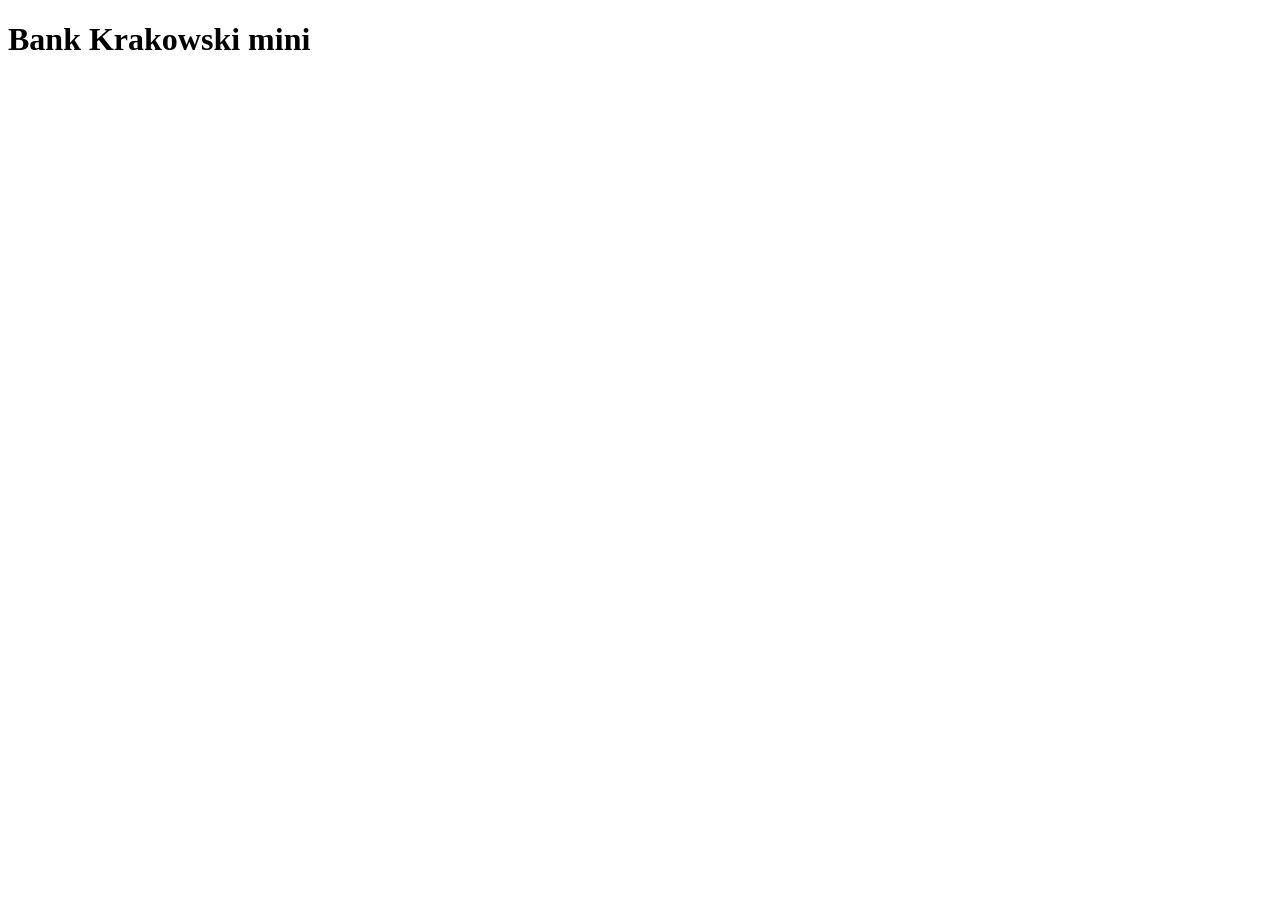
==== src/main/resources/templates/index.html @ 58d6642b "Initial commit" ====
<!DOCTYPE html>
<html lang="en">
<head>
    <meta charset="UTF-8">
    <meta name="viewport" content="width=device-width, initial-scale=1.0">
    <title>BankMini</title>
</head>
<body>
<h1>Bank Krakowski mini</h1>
</body>
</html>
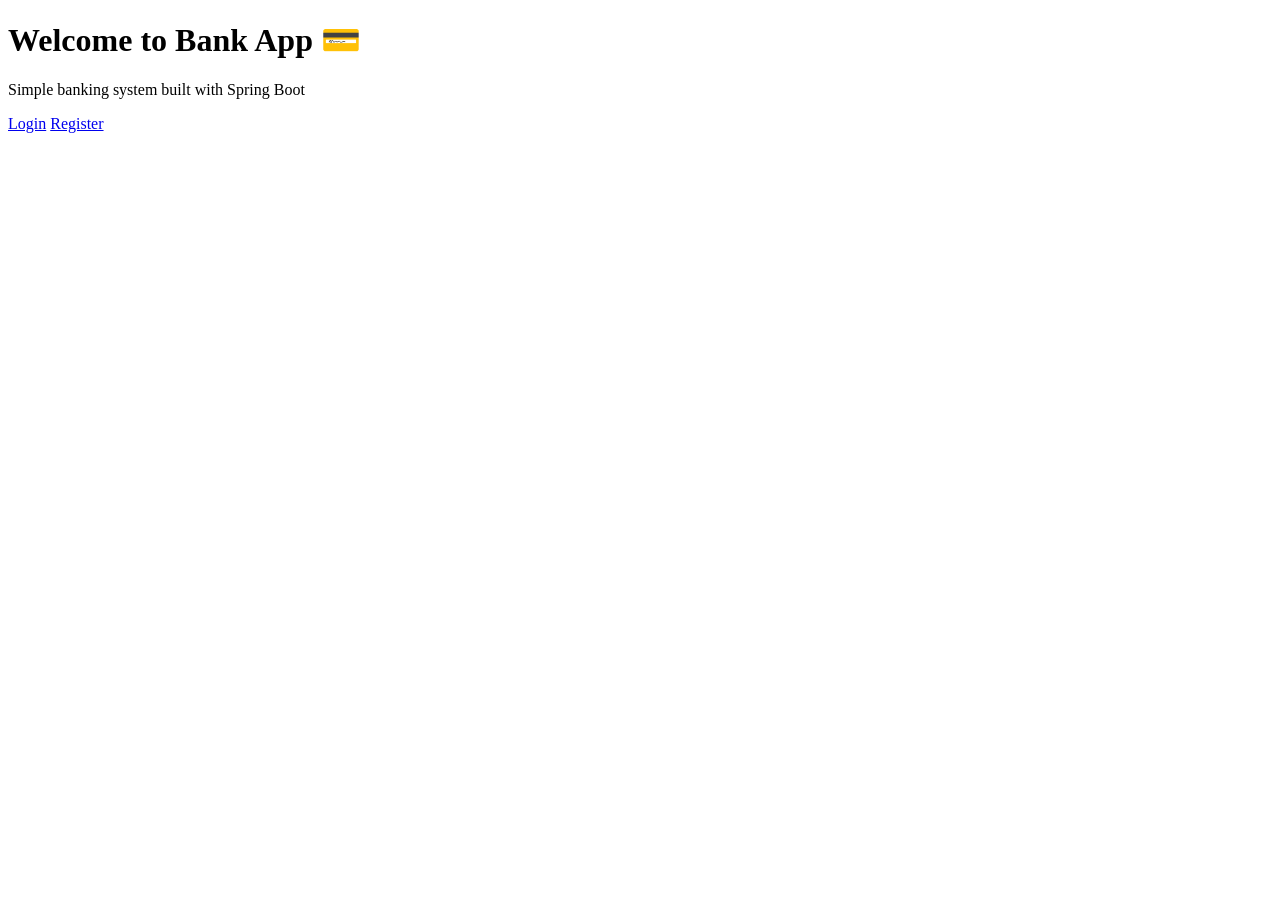
==== commit d4bc3a78: "created html templates with css styling and connected with controller" ====
--- a/src/main/resources/templates/index.html
+++ b/src/main/resources/templates/index.html
@@ -1,11 +1,20 @@
 <!DOCTYPE html>
-<html lang="en">
+<html xmlns:th="http://www.thymeleaf.org">
 <head>
     <meta charset="UTF-8">
-    <meta name="viewport" content="width=device-width, initial-scale=1.0">
-    <title>BankMini</title>
+    <title>Bank App</title>
+
+    <link rel="stylesheet" th:href="@{/css/style.css}">
 </head>
 <body>
-<h1>Bank Krakowski mini</h1>
+
+<div class="container">
+    <h1>Welcome to Bank App 💳</h1>
+    <p>Simple banking system built with Spring Boot</p>
+
+    <a href="login" class="btn">Login</a>
+    <a href="register" class="btn">Register</a>
+</div>
+
 </body>
 </html>
